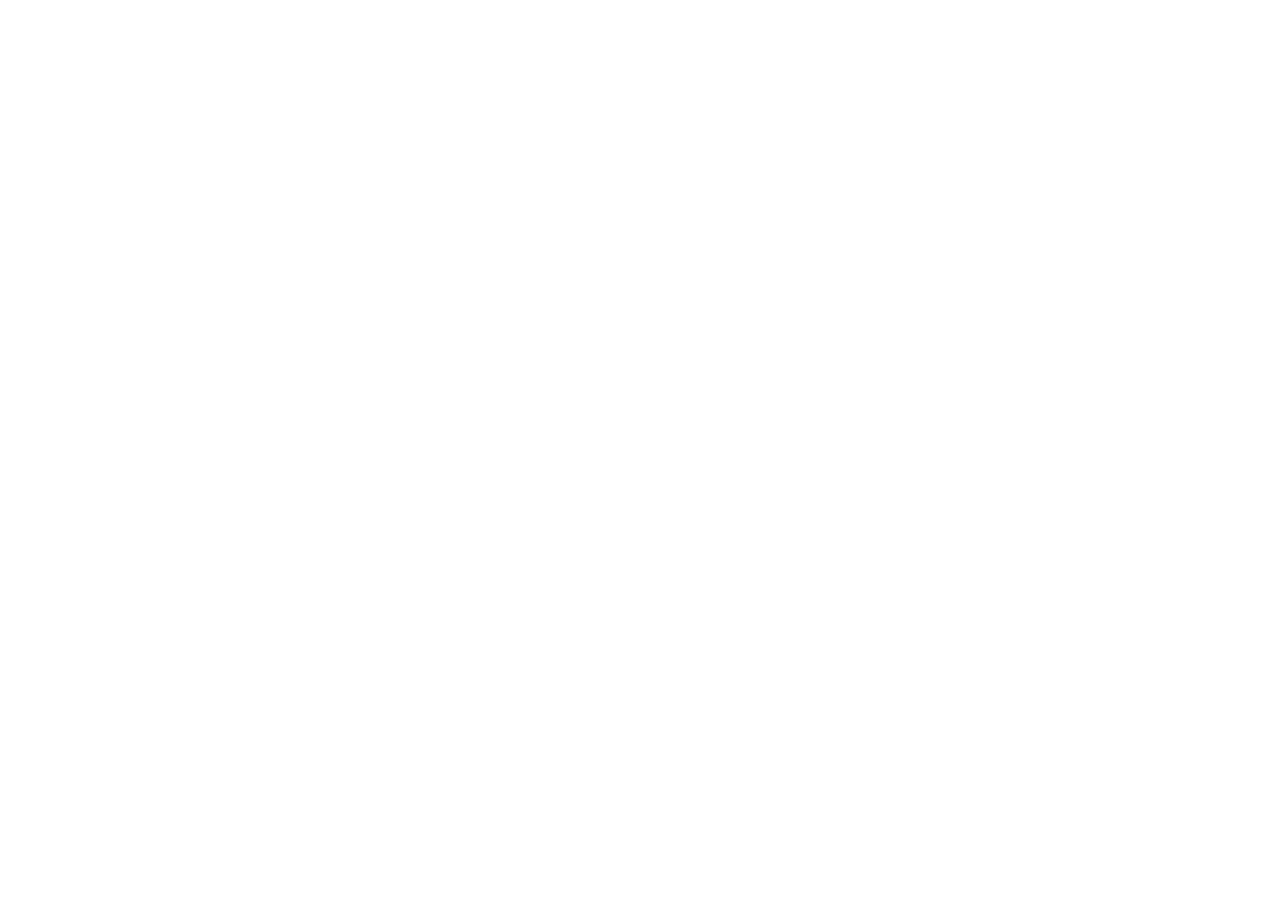
==== index.html @ 90cb9c9d "first commit" ====
<!DOCTYPE html>
<html lang="en">
<head>
    <meta charset="UTF-8">
    <meta name="viewport" content="width=device-width, initial-scale=1.0">
    <title>Document</title>
</head>
<body>
    
</body>
</html>
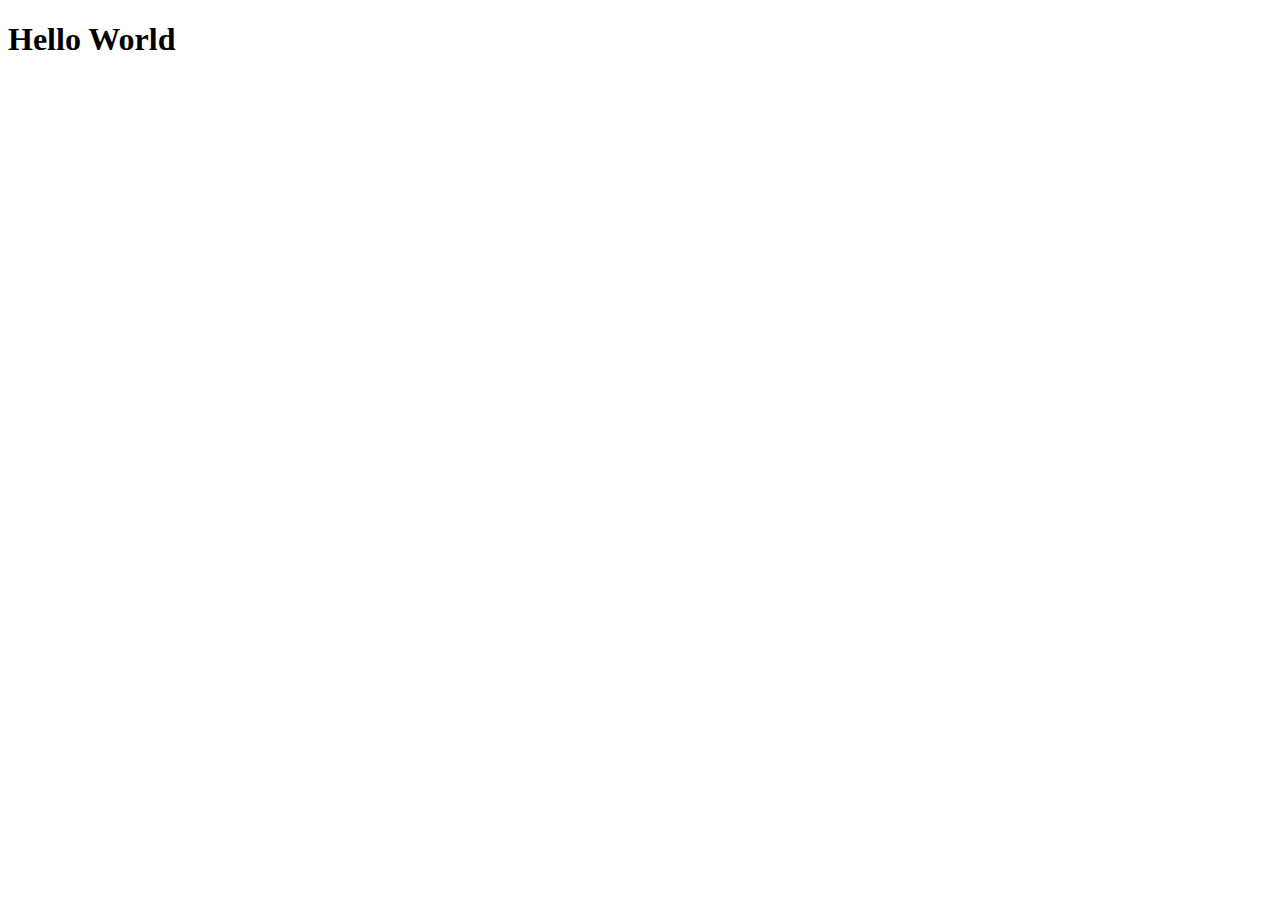
==== commit 090dc252: "funcionalidade" ====
--- a/index.html
+++ b/index.html
@@ -6,6 +6,6 @@
     <title>Document</title>
 </head>
 <body>
-    
+    <h1>Hello World</h1>
 </body>
 </html>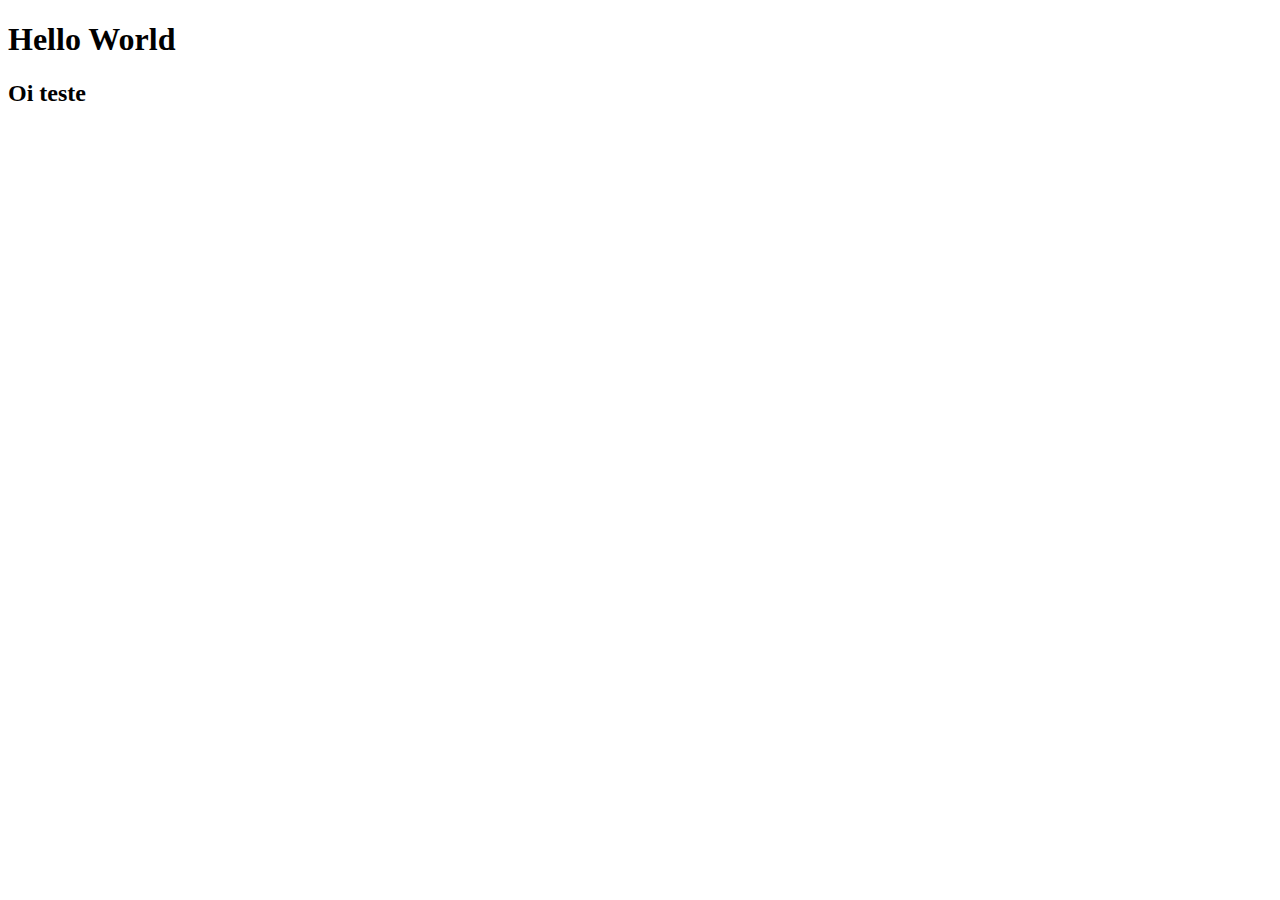
==== commit c2038798: "enviando tag" ====
--- a/index.html
+++ b/index.html
@@ -7,5 +7,6 @@
 </head>
 <body>
     <h1>Hello World</h1>
+    <h2>Oi teste</h2>
 </body>
 </html>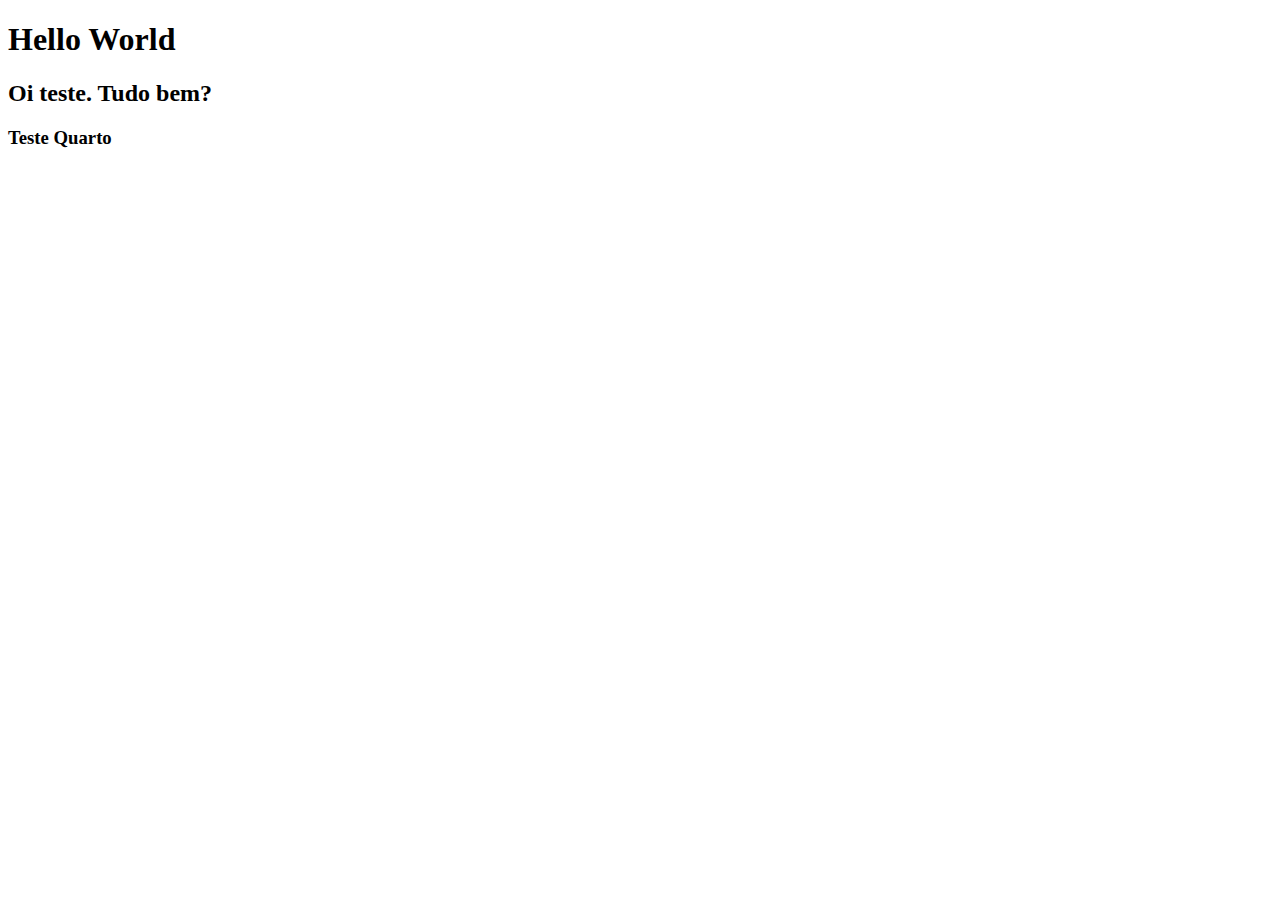
==== commit fccc3272: "teste tag" ====
--- a/index.html
+++ b/index.html
@@ -7,6 +7,8 @@
 </head>
 <body>
     <h1>Hello World</h1>
-    <h2>Oi teste</h2>
+    <h2>Oi teste. Tudo bem?
+    </h2>
+    <h3>Teste Quarto</h3>
 </body>
 </html>